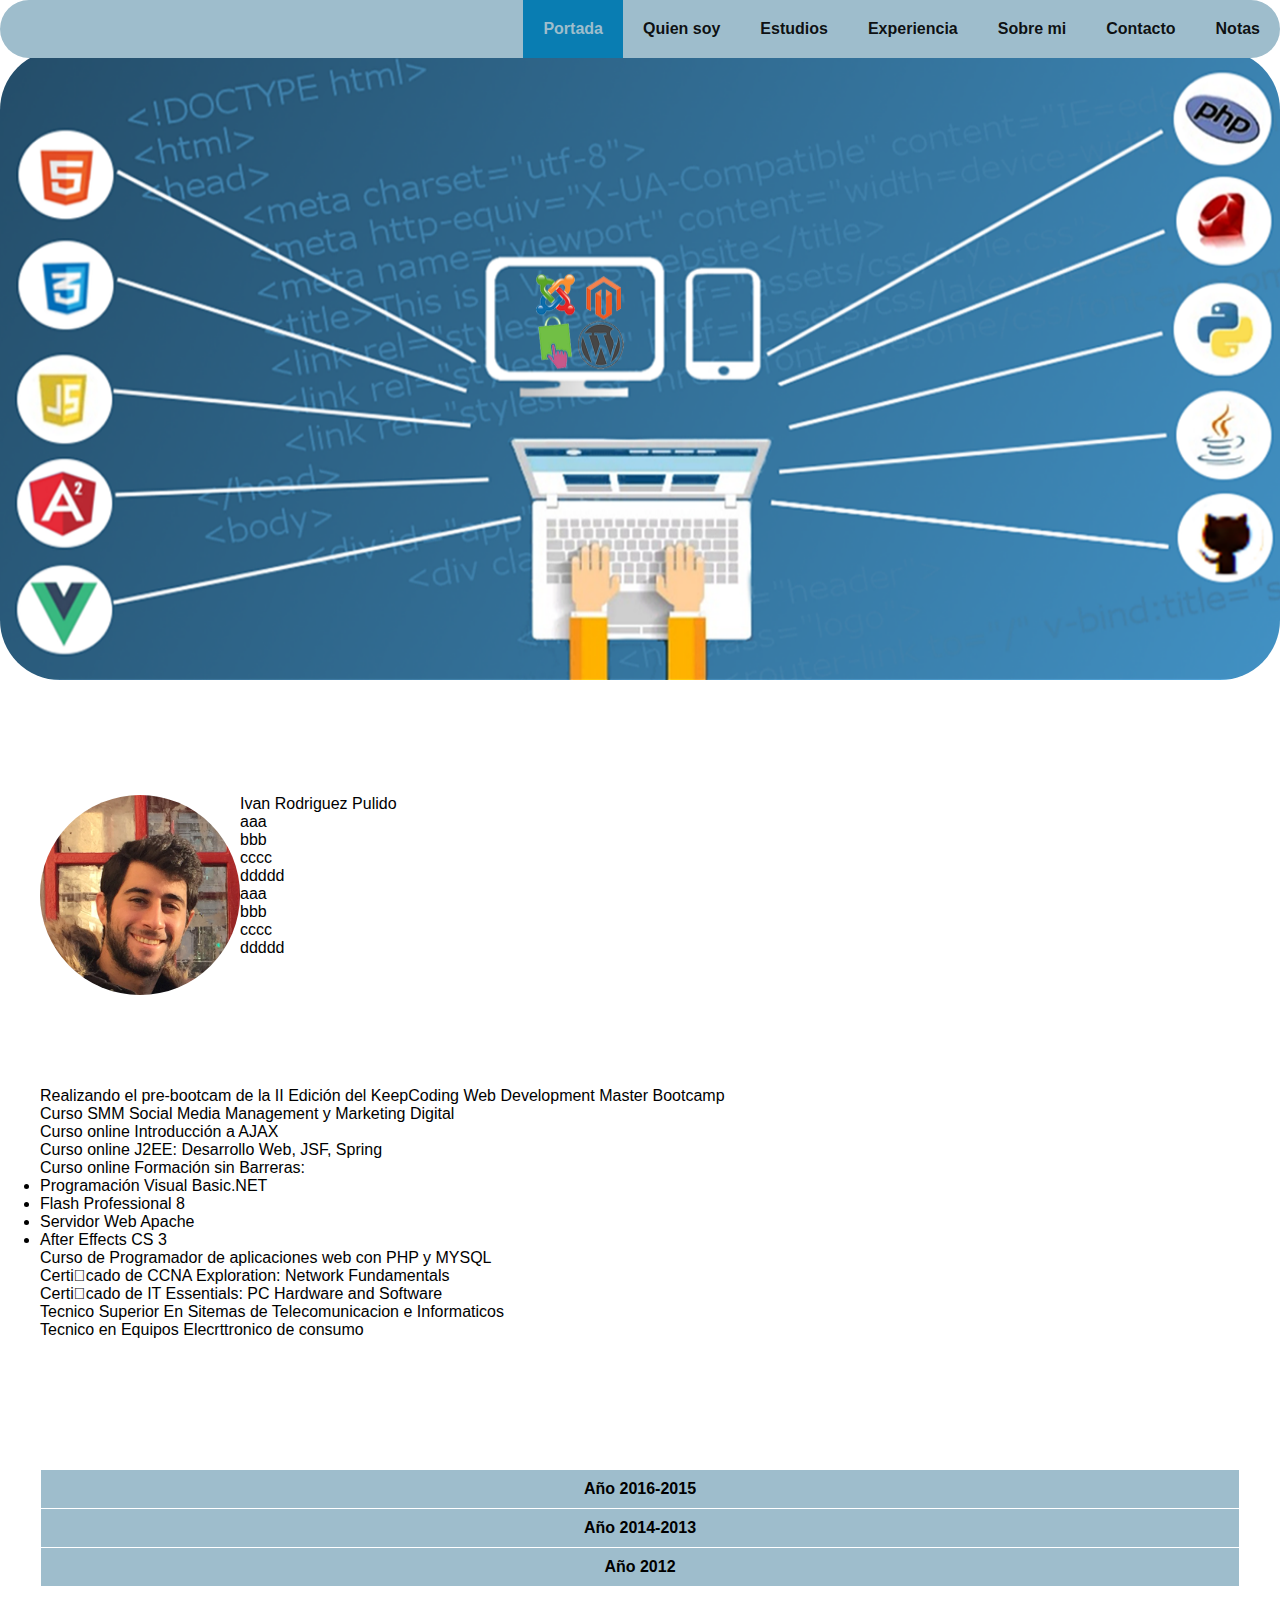
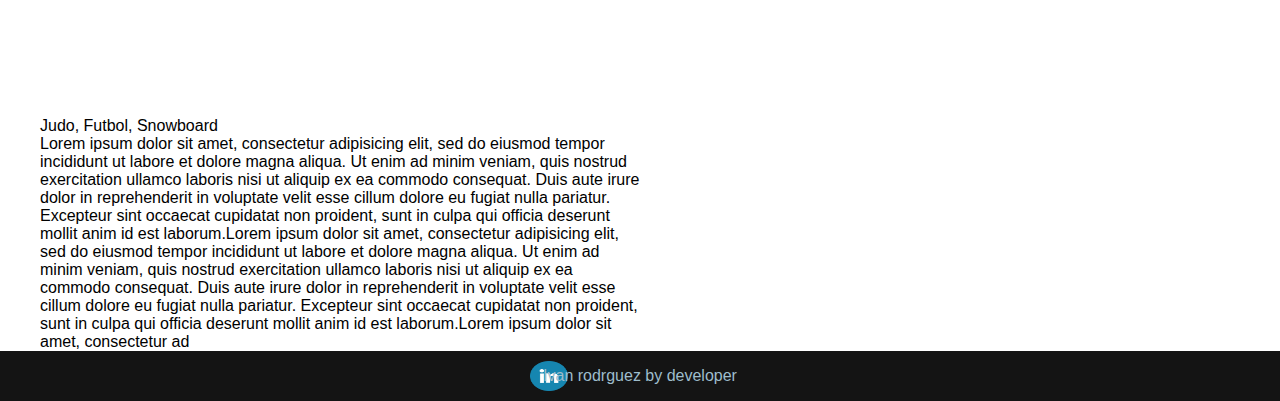
==== index.html @ b29a9c19 "primer comit" ====
<!DOCTYPE html>
<html>
<head>
	<title>CV Ivan</title>
	<meta charset="UTF-8">
    <link rel="stylesheet" type="text/css" href="style/style.css">
    <link rel="stylesheet" type="text/css" href="style/grid.css">
    <link rel="stylesheet" type="text/css" href="style/zoom.css">
    <script src="js/modernizr-custom.js"></script>
	<script src="js/jquery-3.1.1.js"></script>
</head>
<body>
    <header class="header">
    <!-- Lets make a simple image magnifier -->
<div class="magnify">
	
	<!-- This is the magnifying glass which will contain the original/large version -->
	<div class="large"></div>
	
	<!-- This is the small image 
	<div id="title-img-animation" class="title-img">-->
	<img class="small" src="images/header.png" />
	

    	</div>
	</header>

	<nav class="navbar">
		<ul class="navbar-list">
			<li class="navbar-item active">
				<a href="#" class="navbar-link">Portada</a>
			</li>
			<li class="navbar-item">
				<a href="#quien-soy" class="navbar-link">Quien soy</a>
			</li>
			<li class="navbar-item">
				<a href="#estudios" class="navbar-link">Estudios</a>
			</li>
			<li class="navbar-item">
				<a href="#experiencia" class="navbar-link">Experiencia</a>
			</li>
			<li class="navbar-item">
				<a href="#sobre-mi" class="navbar-link">Sobre mi</a>
			</li>
			<li class="navbar-item">
				<a href="contact.html" class="navbar-link">Contacto</a>
			</li>
			<li class="navbar-item">
				<a href="tasks.html" class="navbar-link">Notas</a>
			</li>
		</ul>
	</nav>

	    <main class="container">
		    <section id="quien-soy" class="quien-soy section-content">
		    	<div class="quien-soy">
		    			<div class="imagen"></div>
		    				<div class="nombre">
		    					<p> Ivan Rodriguez Pulido</p>
		    					<p>aaa</p>
		    					<p>bbb</p>
		    					<p>cccc</p>
		    					<p>ddddd</p>
		    					<p>aaa</p>
		    					<p>bbb</p>
		    					<p>cccc</p>
		    					<p>ddddd</p>
		    			</div>					
		    	</div>
			</section>

			<section id="estudios" class="estudios section-reverse">
			
				<div class="estudios">
						<p>Realizando el pre-bootcam de la II Edición del KeepCoding Web Development Master Bootcamp</p>
						<p>Curso SMM Social Media Management y Marketing Digital</p>
						<p>Curso online Introducción a AJAX</p>
						<p>Curso online J2EE: Desarrollo Web, JSF, Spring</p>
						<p>Curso online Formación sin Barreras:</p>
						<li>Programación Visual Basic.NET</li>
						<li>Flash Professional 8</li>
						<li>Servidor Web Apache</li>
						<li>After Effects CS 3</li>
						<p>Curso de Programador de aplicaciones web con PHP y MYSQL</p>
						<p>Certi􀃶cado de CCNA Exploration: Network Fundamentals</p>
						<p>Certi􀃶cado de IT Essentials: PC Hardware and Software</p>
						<p>Tecnico Superior En Sitemas de Telecomunicacion e Informaticos</p>
						<p>Tecnico en Equipos Elecrttronico de consumo</p>		
				</div>
			</section>

			<section id="experiencia" class="experiencia section-content">			
<!--  ACORDEON-->
<div id="firstpane" class="menu_list">
  <p class="menu_head">Año 2016-2015</p>
    <div class="menu_body">
        		<h3>Webmaster en BBVA con Entelgy(29/06/2015 - Actualmente)</h3>
					<li>Webmaster del e-commerce www.decomprasbbva.com</li>
					<li>Administrador Magento</li>
					<li>Gestionar con proveedores para catalogar, eliminar, modi􀃶car productos del e-commerce y en ERP.</li>
					<li>Diseño y mejoras de imágenes y banners publicitarios con Photoshop.</li>
					<li>Creación de archivos Html para servicios del departamento
				<h3>CAU y técnico de sistemas para Ayuntamiento de Alcobendas con Sermalogic (29/08/2014 – 29/06/2015)</h3>
					<li>Soporte in-situ y remoto de Software, Hardware e Impresoras Multifunción en red y local</li>
					<li>Webmaster en página web de joomla y moodle. (www.imaginalcobendas.org, comunidad.imaginalcobendas.org y formacion.infoupa.org)</li>
					<li>Creación de cuentas de correo con Exchange.</li>
					<li>Escalado de incidencias a otros niveles.</li>
					<li>Documentación de incidencias con Remedy (BMC, MSP).</li>
    </div>
  <p class="menu_head">Año 2014-2013</p>
    <div class="menu_body">
        		<h3>Técnico informático en IMAGINA y la Universidad Popular de Alcobendas con Aebia (04/04/2013 a 31/07/2014).</h3>
					<li>Llevo todo el control que tenga que ver con la informática del edi􀃶cio IMAGINA y UPA:</li>
					<li>Soporte técnico in-situ software, hardware e impresoras multifunción y local.</li>
					<li>Webmaster en página web de joomla y moodle (www.imaginalcobendas.org, comunidad.imaginalcobendas.org y formacion.infoupa.org)</li>
					<li>Administrador de servidores Windows 2003 y 2008, linux mint.(Active directory), Copias de seguridad, Samba</li>
					<li>Administrador de cuentas de correo con Parallels Plesk Panel.
					<li>Administrador de salas ciber.</li>
					<li>Administrador de toda la red LAN.</li>
    </div>
  <p class="menu_head">Año 2012</p>
    <div class="menu_body">
        		<h3>Técnico de soporte con Ricoh en las empresas Gas natural y Aldeasa (25/06/2012 a 11/09/2012)</h3>
					<li>Documentación de incidencias</li>
					<li>Soporte de incidencias a usuarios</li>
					<li>Incidencias de impresoras (atascos, cambios de consumibles, administración de usuarios, et</li>
				
   </div>
</div>
  									
				<!-- FIN ACORDEON-->	
			</div>

			</section>
			<section id="sobre-mi" class="sobre-mi section-reverse">
			<div class="col-6">
			<!--<video class="video" id="video" width="550" height="300" controls>
					<source src="images/video.mp4" type="video/mp4">
			</video>-->
			</div>
			<div class="col-6">
				<div class="sobre-mi">
						<p>Judo, Futbol, Snowboard</p>
						<p>Lorem ipsum dolor sit amet, consectetur adipisicing elit, sed do eiusmod
		    			tempor incididunt ut labore et dolore magna aliqua. Ut enim ad minim veniam,
		    			quis nostrud exercitation ullamco laboris nisi ut aliquip ex ea commodo
		    			consequat. Duis aute irure dolor in reprehenderit in voluptate velit esse
		    			cillum dolore eu fugiat nulla pariatur. Excepteur sint occaecat cupidatat non
		    			proident, sunt in culpa qui officia deserunt mollit anim id est laborum.Lorem ipsum dolor sit amet, consectetur adipisicing elit, sed do eiusmod
		    			tempor incididunt ut labore et dolore magna aliqua. Ut enim ad minim veniam,
		    			quis nostrud exercitation ullamco laboris nisi ut aliquip ex ea commodo
		    			consequat. Duis aute irure dolor in reprehenderit in voluptate velit esse
		    			cillum dolore eu fugiat nulla pariatur. Excepteur sint occaecat cupidatat non
		    			proident, sunt in culpa qui officia deserunt mollit anim id est laborum.Lorem ipsum dolor sit amet, consectetur ad</p>
				</div>
				</div>
			</section>
	    </main>

		<footer class="footer">

		<!--<a href="www.google.es"><div id="footer-img" class="title-img-footer"><p>Ivan rodrguez by developer</p></a></div>-->
		<div onclick="funcionLinkedin();" id="footer-img" class="title-img-footer"><p>Ivan rodrguez by developer</p></div>
		
		</footer>

</body>
	<script src="js/scrool.js"></script>
	<!--<script src="http://ajax.googleapis.com/ajax/libs/jquery/1.9.1/jquery.min.js"></script>-->
	<!--<script src="http://ajax.googleapis.com/ajax/libs/jqueryui/1.9.1/jquery-ui.min.js"></script>-->
	<script src="js/zoom.js"></script>

</html>
---- style/style.css ----
* {
	box-sizing: border-box;
}

html {
	height: 100%;
}

body {
	margin: 0px;
	font-family: 'Roboto', sans-serif;
	height: 100%;
	
}

@font-face {
	font-family: batman;
	src: url(../fonts/batmfo__.ttf);
}

.navbar {
	width: 100%;
	background-color: #9EBDCC;
	position: fixed;
	top: 0;
	border-radius: 30px;
}

.navbar > .navbar-list {
	list-style-type: none;
	margin: 0;
	float: right;
	font-size: 0;
}

.navbar > .navbar-list > .navbar-item {
	display: inline-block;
	font-size: 16px;
}


.navbar > .navbar-list > .navbar-item > .navbar-link {
	display: inline-block;
	text-decoration: none;
	padding: 20px;
	color: rgba(0, 0, 0, 0.92);
	transition: all 0.5s;
	font-weight: 600;
}

.navbar > .navbar-list > .navbar-item.active > .navbar-link {
	color: #9EBDCC;
	background-color: #097DB2;

}

.navbar > .navbar-list > .navbar-item > .navbar-link:hover {
	color: #9EBDCC;
	background-color: #097DB2;
	font-weight: 600;
}

/* MENU ACORDEON */
.menu_list {
	
}
.menu_head {
	padding: 10px 10px;
	cursor: pointer;
	margin:1px;
    font-weight:bold;
    background: #9EBDCC url(left.png) center right no-repeat;
    text-align: center;
}
.menu_body {
	display:none;
}
.menu_body a {
  display:block;
  color:#006699;
  background-color:#EFEFEF;
  padding-left:10px;
  font-weight:bold;
  text-decoration:none;
}
.menu_body a:hover {
  color: #000000;
  text-decoration:underline;
}

/* FIN MENU ACORDEON */
.navbar > .navbar-list > .navbar-item.active > .navbar-link {
	color: #9EBDCC;
	background-color: #097DB2;
}
.header > .title {
	position: absolute;
	top: 65%;
	width: 100%;
	color: white;
	font-family: batman;
	text-align: center;
	font-size: 100px;
	visibility: hidden;
	animation: titleAnimation 2s forwards;
	animation-delay: 0.5s;

}

img {
	width: 100%;
	height: 70vh;
	background-size: 100% 80%;
	background-repeat: no-repeat;
	background-position: center center;
	transition: all 0.5s;
	margin-top: 7px;
    border-radius: 60px;
}

.header > .title-img:hover {
	/*background-size: 115% 115%;*/
}

.header > .title-cite {	
	position: absolute;
	top: 60%;
	color: white;
	width: 100%;
	text-align: center;
	font-family: batman;
	font-size: 28px;
	opacity: 0;
	animation: subtitleAnimation 3s forwards;
	animation-delay: 0.8s;
}



.about-me > .batman-info {
	max-width: 50%;
	float: right;
}

.team-member-photo img {
	height: 300px;
	max-width: 100%;
	border-radius: 50%;
}

.section-content {
	padding-bottom: 65px;
	padding-top: 65px;
}

.section-reverse {
	padding-bottom: 65px;
	padding-top: 65px;
	
}

.row-flex {
	display: flex;
	flex-flow: row wrap;
}

.transport-item {
	display: flex;
	flex-direction: column;
	align-items: center;
	justify-content: center;
	flex: 1;
}

.transport-img {
	max-width: 100%;
	height: 250px;
	border-radius: 50%;
}

.footer > .title-img-footer {
	width: 100%;
	background-color: rgba(0, 0, 0, 0.92);
	height: 50px;
	color: #9EBDCC;
	display: flex;
	flex-flow: row wrap;
	align-items: center;
	justify-content: center;
	background-image: url("../images/linkedin.png");
	background-size: 3% 60%;
	background-repeat: no-repeat;
	background-position: 530px 10px;
	cursor: hand;
	cursor: pointer;

}
.imagen{
	background-image: url("../images/perfil.jpg");
	height: 200px;
    width: 200px;
    /* los siguientes valores son independientes del tamaño del círculo */
    background-repeat: no-repeat;
    background-position: 50%;
    border-radius: 50%;
    background-size: 110% auto;
    float: left;
}

.flip {
	height: 305px;
	position: relative;
	text-align: center;
	transform-style: preserve-3d;
} 

.front, .back {
	position: absolute;
	width: 100%;
	height: 100%;
	backface-visibility: hidden;
	transition: transform 1s;
}

.back {
	transform: rotateY(-180deg);
}

.flip:hover .front {
	transform: rotateY(-180deg);
}

.flip:hover .back {
	transform: rotateY(0);
}

@keyframes titleAnimation {
	0% {
		font-size: 200px;
	}
	50% {
		font-size: 180px;
	}
	100% {
		font-size: 100px;
		visibility: visible;
	}

}

@keyframes subtitleAnimation {
	0% {
		opacity: 0;
	}
	50% {
		opacity: 0.6;
	}
	100% {
		opacity: 1;
	}

}

.form {
	padding: 0 20px;
}

.form .form-row {
	padding: 10px;
}

input {
	padding: 4px;
	border: 1px solid #ccc;
	border-radius: 4px;
}

input[type=button], input[type=submit], input[type=reset], button {
	background-color: #4CAF50;
	border: none;
	color: white;
	padding: 15px 40px;
	text-decoration: none;
	margin: 4px 2px;
	cursor: pointer;
	border-radius: 0px;
}
#too-many-enemies {
	display: none;
}

#googleMap {
	height: 400px;
}

.container {
	min-height: 100%;
	margin-bottom: -50px;
}

.clearfix:after {
	content: " "; /* Older browser do not support empty content */
	visibility: hidden;
	display: block;
	height: 0;
	clear: both;
}
---- style/grid.css ----
.container {
	width: 100%;
	max-width: 1200px;
	margin: 0 auto;
}

/* cleafix hack */ 
.row:before,
.row:after {
	content: "";
	display: table;
	clear: both;
}

.col-1 {
	width: calc(100% / 12);
	float: left;
	display: inline-block;
}

.col-2 {
	width: 16.66666667%;
	float: left;
	display: inline-block;
}

.col-3 {
	width: 25%;
	float: left;
	display: inline-block;
}

.col-4 {
	width: calc(calc(100% / 12) * 4);
	float: left;
	display: inline-block;
}

.col-5 {
	width: 41.66666667%;
	float: left;
	display: inline-block;
}

.col-6 {
	width: 50%;
	float: left;
	display: inline-block;
}

.col-7 {
	width: 58.33333333%;
	float: left;
	display: inline-block;
}

.col-8 {
	width: 66.66666667%;
	float: left;
	display: inline-block;
}

.col-9 {
	width: 75%;
	float: left;
	display: inline-block;
}

.col-10 {
	width: 83.33333333%;
	float: left;
	display: inline-block;
}

.col-11 {
	width: 91.66666667%;
	float: left;
	display: inline-block;
}

.col-12 {
	width: 100%;
	float: left;
	display: inline-block;
}
---- style/zoom.css ----
* {margin: 0; padding: 0;}
.magnify { margin: 50px auto; position: relative;}

/*Lets create the magnifying glass*/
.large {
	width: 200px; height: 200px;
	position: absolute;
	border-radius: 100%;
	
	
	/*Multiple box shadows to achieve the glass effect*/
	box-shadow: 0 0 0 7px rgba(255, 255, 255, 0.85), 
	0 0 7px 7px rgba(0, 0, 0, 0.25), 
	inset 0 0 40px 2px rgba(0, 0, 0, 0.25);
	
	/*Lets load up the large image first*/
	background: url('../images/header.png') no-repeat;
	
	/*hide the glass by default*/
	display: none;
}

/*To solve overlap bug at the edges during magnification*/
.small { display: block; }
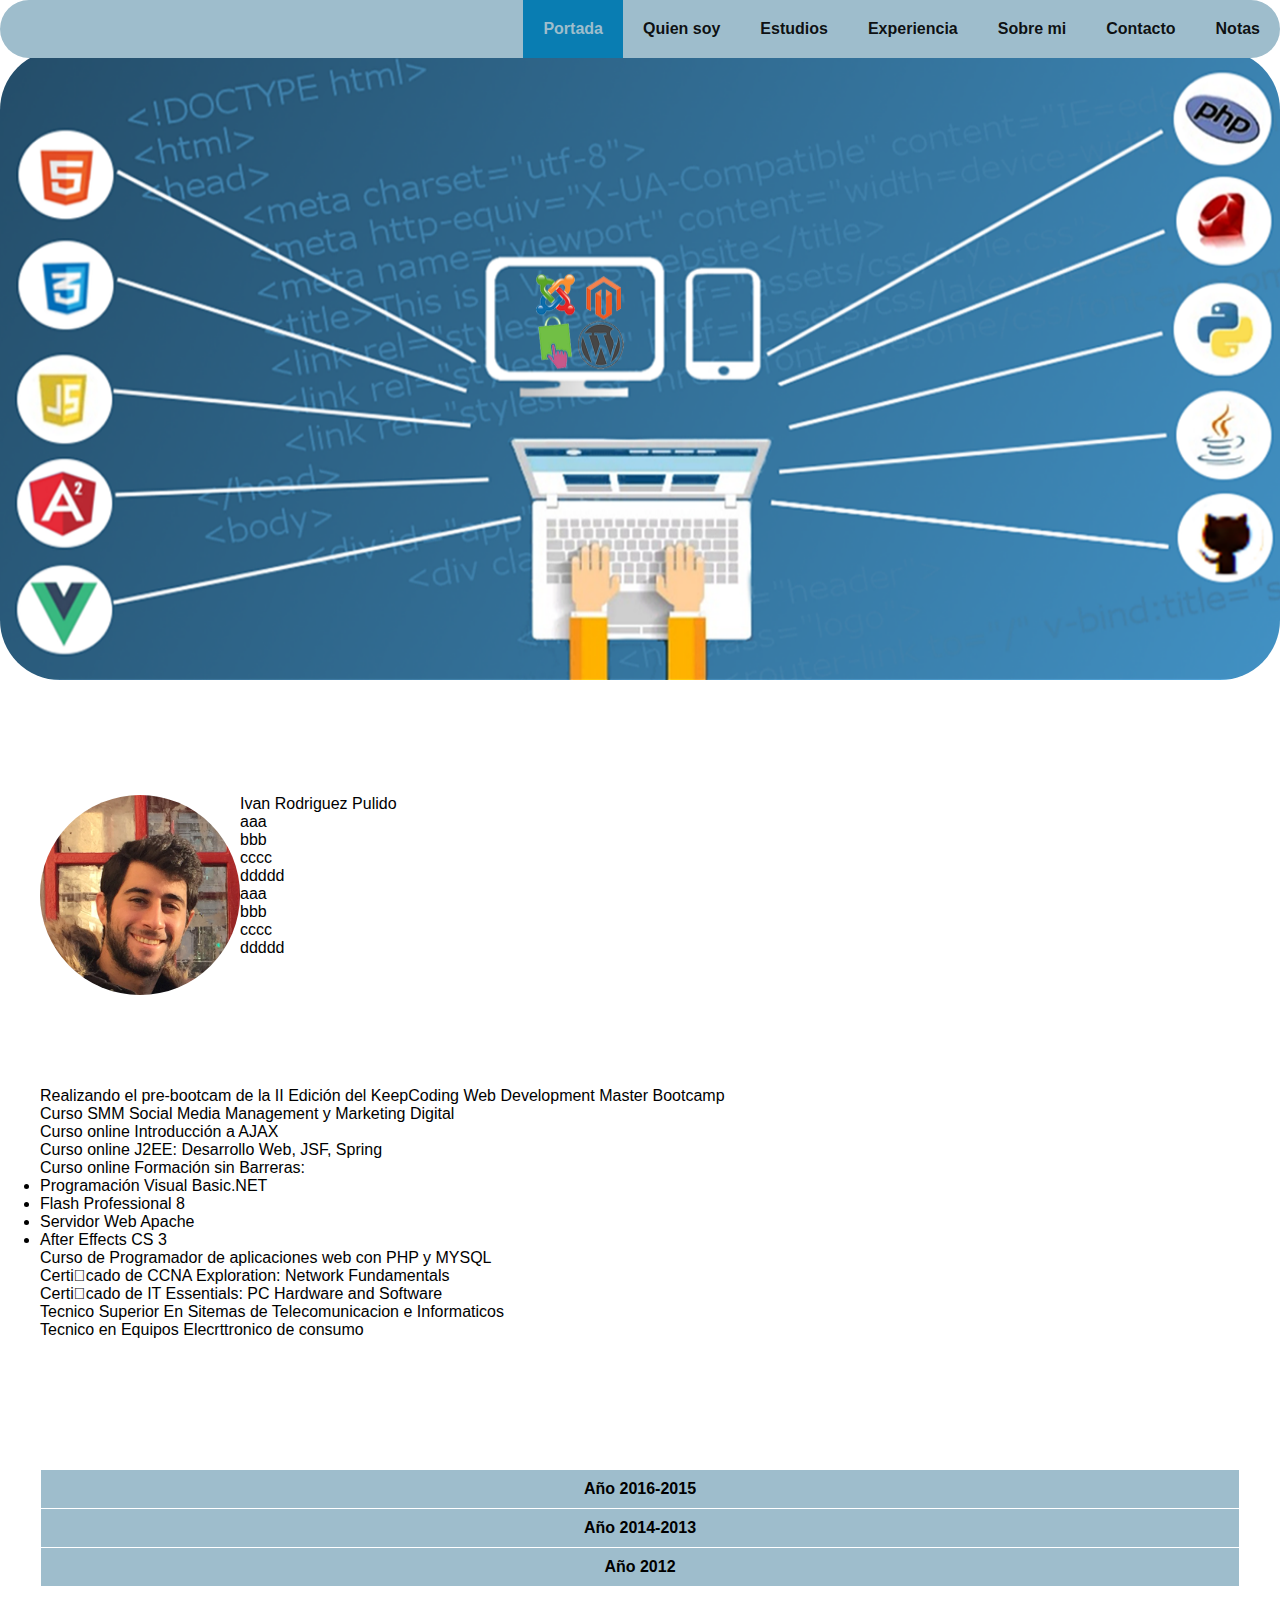
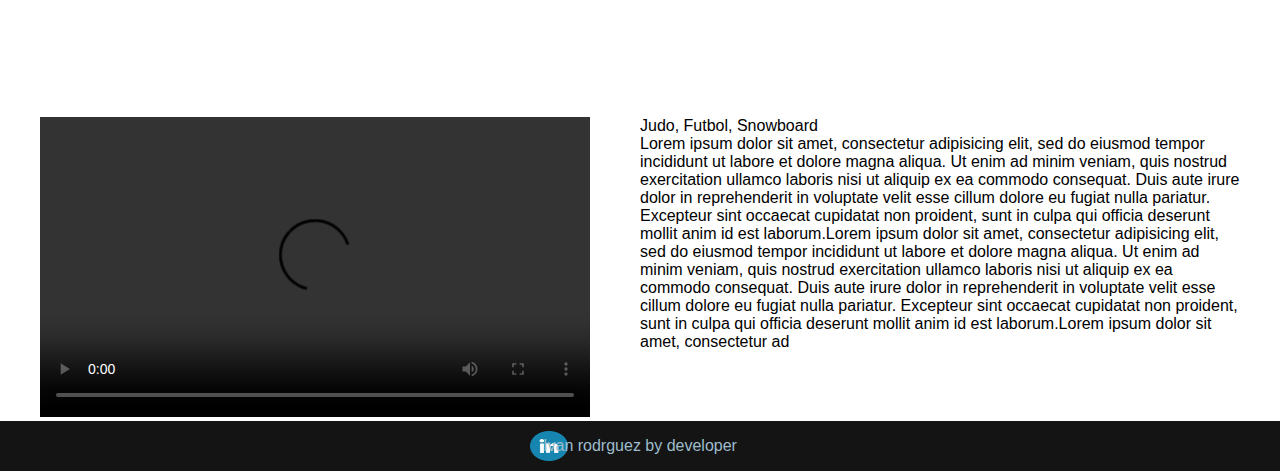
==== commit 6a8e93cd: "añado video" ====
--- a/index.html
+++ b/index.html
@@ -134,9 +134,9 @@
 			</section>
 			<section id="sobre-mi" class="sobre-mi section-reverse">
 			<div class="col-6">
-			<!--<video class="video" id="video" width="550" height="300" controls>
+			<video class="video" id="video" width="550" height="300" controls>
 					<source src="images/video.mp4" type="video/mp4">
-			</video>-->
+			</video>
 			</div>
 			<div class="col-6">
 				<div class="sobre-mi">
@@ -159,15 +159,13 @@
 
 		<footer class="footer">
 
-		<!--<a href="www.google.es"><div id="footer-img" class="title-img-footer"><p>Ivan rodrguez by developer</p></a></div>-->
+		
 		<div onclick="funcionLinkedin();" id="footer-img" class="title-img-footer"><p>Ivan rodrguez by developer</p></div>
 		
 		</footer>
 
 </body>
 	<script src="js/scrool.js"></script>
-	<!--<script src="http://ajax.googleapis.com/ajax/libs/jquery/1.9.1/jquery.min.js"></script>-->
-	<!--<script src="http://ajax.googleapis.com/ajax/libs/jqueryui/1.9.1/jquery-ui.min.js"></script>-->
 	<script src="js/zoom.js"></script>
 
 </html>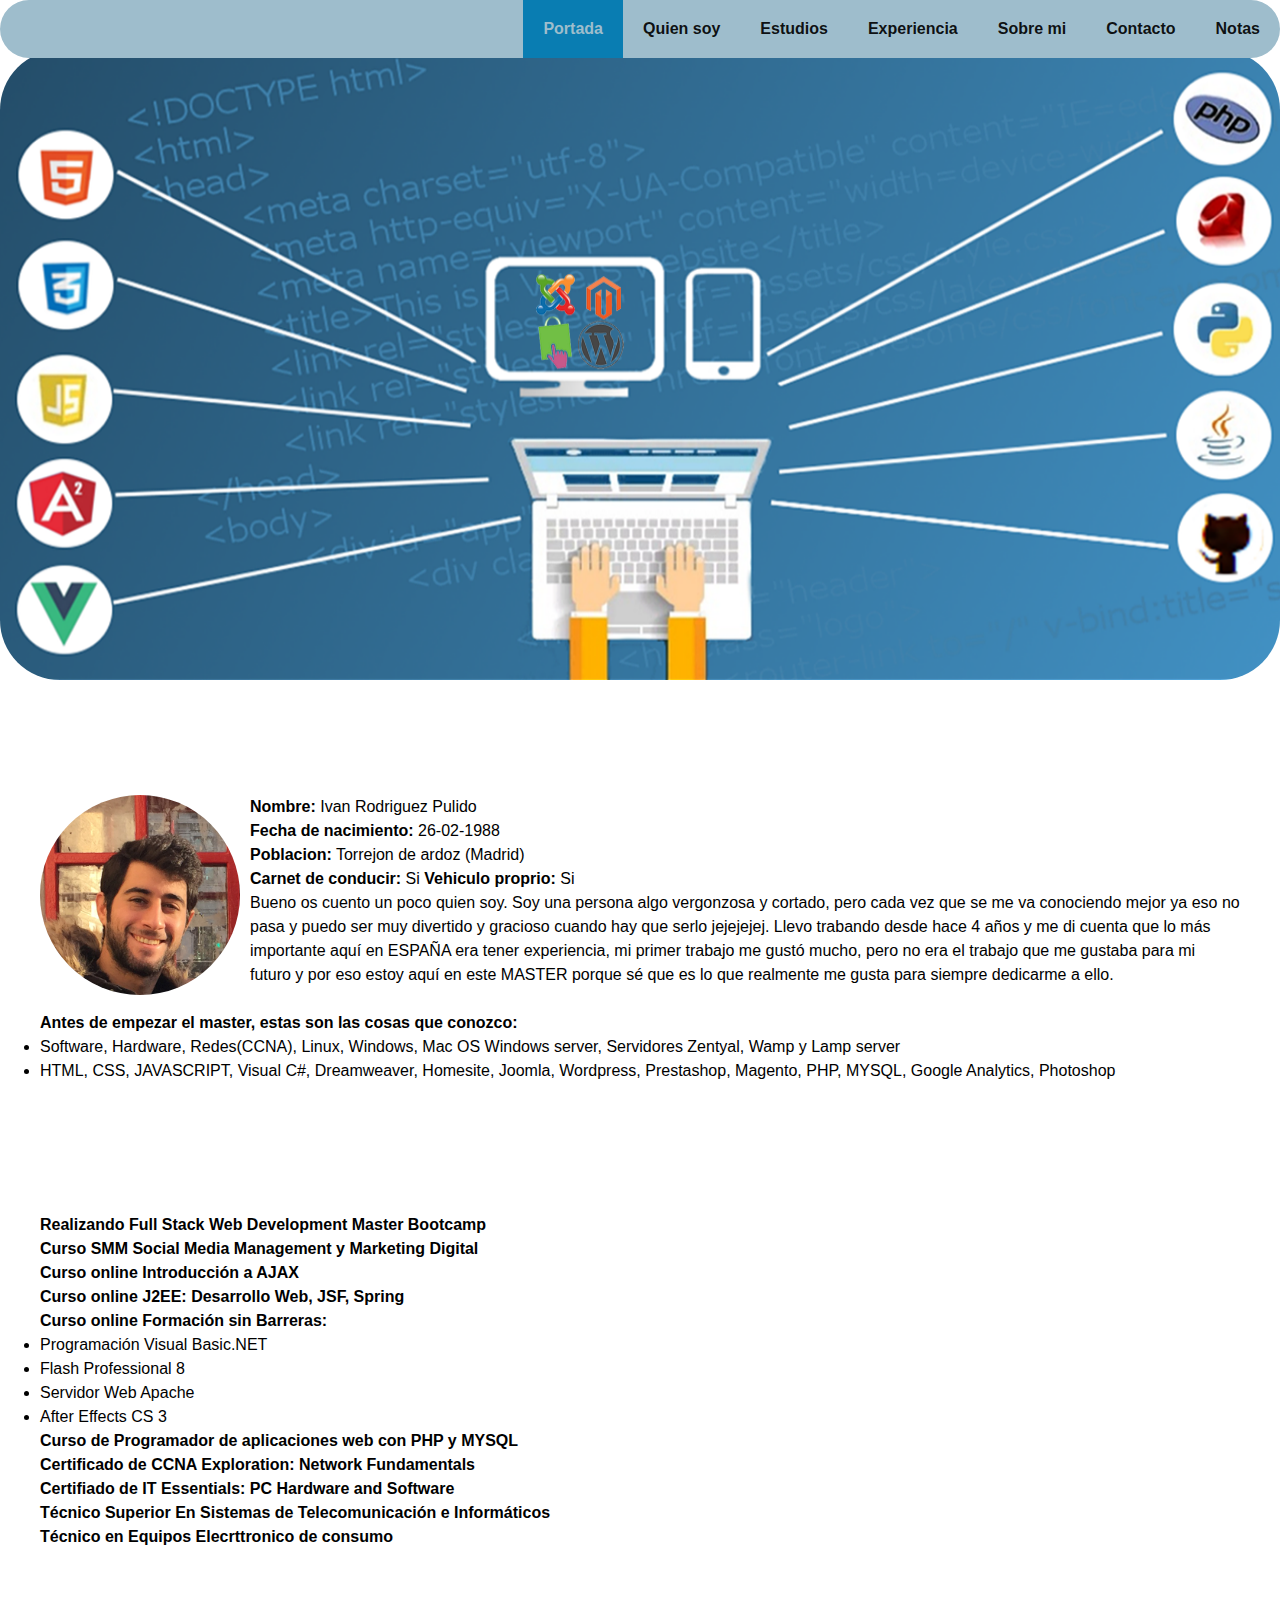
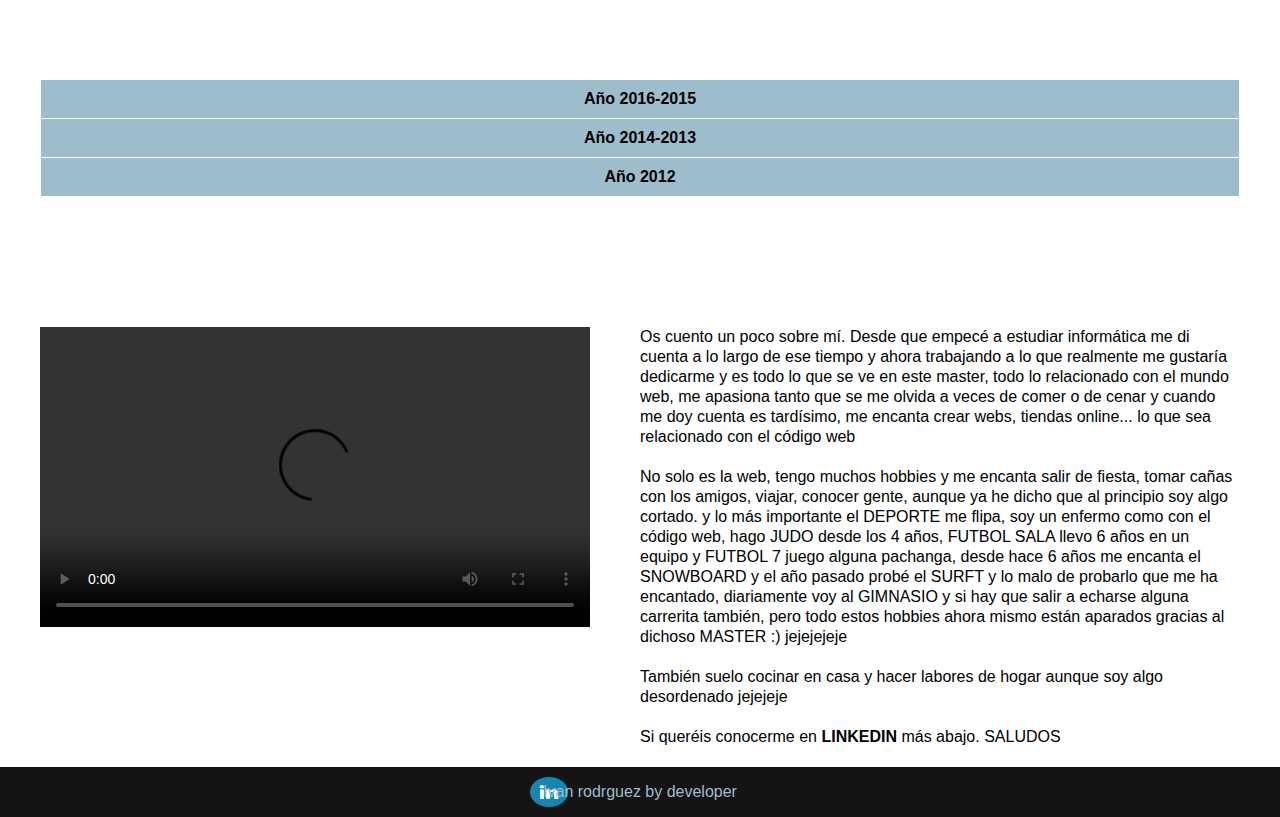
==== commit a7c409c8: "para evaluar" ====
--- a/index.html
+++ b/index.html
@@ -56,15 +56,18 @@
 		    	<div class="quien-soy">
 		    			<div class="imagen"></div>
 		    				<div class="nombre">
-		    					<p> Ivan Rodriguez Pulido</p>
-		    					<p>aaa</p>
-		    					<p>bbb</p>
-		    					<p>cccc</p>
-		    					<p>ddddd</p>
-		    					<p>aaa</p>
-		    					<p>bbb</p>
-		    					<p>cccc</p>
-		    					<p>ddddd</p>
+		    					<p><b>Nombre:</b> Ivan Rodriguez Pulido</p>
+		    					<p><b>Fecha de nacimiento:</b> 26-02-1988</p>
+		    					<p><b>Poblacion:</b> Torrejon de ardoz (Madrid)</p>
+		    					<p><b>Carnet de conducir:</b> Si <b>Vehiculo proprio:</b> Si</p>
+		    					<p>Bueno os cuento un poco quien soy. Soy una persona algo vergonzosa y cortado, pero cada vez que se me va conociendo mejor ya eso no pasa y puedo ser muy divertido y gracioso cuando hay que serlo jejejejej. Llevo trabando desde hace 4 años y me di cuenta que lo más importante aquí en ESPAÑA era tener experiencia, mi primer trabajo me gustó mucho, pero no era el trabajo que me gustaba para mi futuro y por eso estoy aquí en este MASTER porque sé que es lo que realmente me gusta para siempre dedicarme a ello.</p>
+		    				</div>
+							<div class="conocimientos">
+								<br>
+		    					<h4>Antes de empezar el master, estas son las cosas que conozco:</h4>
+		    					<li>Software, Hardware, Redes(CCNA), Linux, Windows, Mac OS Windows server, Servidores Zentyal, Wamp y Lamp server</li>
+		    					<li>HTML, CSS, JAVASCRIPT, Visual C#, Dreamweaver, Homesite, Joomla, Wordpress, Prestashop, Magento, PHP, MYSQL, Google Analytics, Photoshop</li>
+		    						    					
 		    			</div>					
 		    	</div>
 			</section>
@@ -72,20 +75,21 @@
 			<section id="estudios" class="estudios section-reverse">
 			
 				<div class="estudios">
-						<p>Realizando el pre-bootcam de la II Edición del KeepCoding Web Development Master Bootcamp</p>
-						<p>Curso SMM Social Media Management y Marketing Digital</p>
-						<p>Curso online Introducción a AJAX</p>
-						<p>Curso online J2EE: Desarrollo Web, JSF, Spring</p>
-						<p>Curso online Formación sin Barreras:</p>
+						<h4>Realizando Full Stack Web Development Master Bootcamp</h4>
+						<h4>Curso SMM Social Media Management y Marketing Digital</h4>
+						<h4>Curso online Introducción a AJAX</h4>
+						<h4>Curso online J2EE: Desarrollo Web, JSF, Spring</h4>
+						<h4>Curso online Formación sin Barreras:</h4>
 						<li>Programación Visual Basic.NET</li>
 						<li>Flash Professional 8</li>
 						<li>Servidor Web Apache</li>
 						<li>After Effects CS 3</li>
-						<p>Curso de Programador de aplicaciones web con PHP y MYSQL</p>
-						<p>Certi􀃶cado de CCNA Exploration: Network Fundamentals</p>
-						<p>Certi􀃶cado de IT Essentials: PC Hardware and Software</p>
-						<p>Tecnico Superior En Sitemas de Telecomunicacion e Informaticos</p>
-						<p>Tecnico en Equipos Elecrttronico de consumo</p>		
+						<h4>Curso de Programador de aplicaciones web con PHP y MYSQL</h4>
+						<h4>Certificado de CCNA Exploration: Network Fundamentals</h4>
+						<h4>Certifiado de IT Essentials: PC Hardware and Software</h4>
+						<h4>Técnico Superior En Sistemas de Telecomunicación e Informáticos</h4>
+						<h4>Técnico en Equipos Elecrttronico de consumo</h4>	
+	
 				</div>
 			</section>
 
@@ -97,7 +101,7 @@
         		<h3>Webmaster en BBVA con Entelgy(29/06/2015 - Actualmente)</h3>
 					<li>Webmaster del e-commerce www.decomprasbbva.com</li>
 					<li>Administrador Magento</li>
-					<li>Gestionar con proveedores para catalogar, eliminar, modi􀃶car productos del e-commerce y en ERP.</li>
+					<li>Gestionar con proveedores para catalogar, eliminar, modificar productos del e-commerce y en ERP.</li>
 					<li>Diseño y mejoras de imágenes y banners publicitarios con Photoshop.</li>
 					<li>Creación de archivos Html para servicios del departamento
 				<h3>CAU y técnico de sistemas para Ayuntamiento de Alcobendas con Sermalogic (29/08/2014 – 29/06/2015)</h3>
@@ -110,7 +114,7 @@
   <p class="menu_head">Año 2014-2013</p>
     <div class="menu_body">
         		<h3>Técnico informático en IMAGINA y la Universidad Popular de Alcobendas con Aebia (04/04/2013 a 31/07/2014).</h3>
-					<li>Llevo todo el control que tenga que ver con la informática del edi􀃶cio IMAGINA y UPA:</li>
+					<li>Llevo todo el control que tenga que ver con la informática del edificio IMAGINA y UPA:</li>
 					<li>Soporte técnico in-situ software, hardware e impresoras multifunción y local.</li>
 					<li>Webmaster en página web de joomla y moodle (www.imaginalcobendas.org, comunidad.imaginalcobendas.org y formacion.infoupa.org)</li>
 					<li>Administrador de servidores Windows 2003 y 2008, linux mint.(Active directory), Copias de seguridad, Samba</li>
@@ -140,18 +144,14 @@
 			</div>
 			<div class="col-6">
 				<div class="sobre-mi">
-						<p>Judo, Futbol, Snowboard</p>
-						<p>Lorem ipsum dolor sit amet, consectetur adipisicing elit, sed do eiusmod
-		    			tempor incididunt ut labore et dolore magna aliqua. Ut enim ad minim veniam,
-		    			quis nostrud exercitation ullamco laboris nisi ut aliquip ex ea commodo
-		    			consequat. Duis aute irure dolor in reprehenderit in voluptate velit esse
-		    			cillum dolore eu fugiat nulla pariatur. Excepteur sint occaecat cupidatat non
-		    			proident, sunt in culpa qui officia deserunt mollit anim id est laborum.Lorem ipsum dolor sit amet, consectetur adipisicing elit, sed do eiusmod
-		    			tempor incididunt ut labore et dolore magna aliqua. Ut enim ad minim veniam,
-		    			quis nostrud exercitation ullamco laboris nisi ut aliquip ex ea commodo
-		    			consequat. Duis aute irure dolor in reprehenderit in voluptate velit esse
-		    			cillum dolore eu fugiat nulla pariatur. Excepteur sint occaecat cupidatat non
-		    			proident, sunt in culpa qui officia deserunt mollit anim id est laborum.Lorem ipsum dolor sit amet, consectetur ad</p>
+						<p>Os cuento un poco sobre mí. Desde que empecé a estudiar informática me di cuenta a lo largo de ese tiempo y ahora trabajando a lo que realmente me gustaría dedicarme y es todo lo que se ve en este master, todo lo relacionado con el mundo web, me apasiona tanto que se me olvida a veces de comer o de cenar y cuando me doy cuenta es tardísimo, me encanta crear webs, tiendas online... lo que sea relacionado con el código web</p>
+						<br>
+						<p>No solo es la web, tengo muchos hobbies y me encanta salir de fiesta, tomar cañas con los amigos, viajar, conocer gente,  aunque ya he dicho que al principio soy algo cortado. y lo más importante el DEPORTE me flipa, soy un enfermo como con el código web, hago JUDO desde los 4 años, FUTBOL SALA llevo 6 años en un equipo y FUTBOL 7 juego alguna pachanga, desde hace 6 años me encanta el SNOWBOARD y el año pasado probé el SURFT y lo malo de probarlo que me ha encantado, diariamente voy al GIMNASIO y si hay que salir a echarse alguna carrerita también, pero todo estos hobbies ahora mismo están aparados gracias al dichoso MASTER :) jejejejeje </p>
+						<br>
+						<p>También suelo cocinar en casa y hacer labores de hogar aunque soy algo desordenado jejejeje</p>
+						<br>
+						<p>Si queréis conocerme en <b>LINKEDIN</b> más abajo. SALUDOS</p>
+						<br>
 				</div>
 				</div>
 			</section>
--- a/style/style.css
+++ b/style/style.css
@@ -16,6 +16,13 @@
 @font-face {
 	font-family: batman;
 	src: url(../fonts/batmfo__.ttf);
+}
+.nombre, .conocimientos, .estudios{
+	padding: 0px;
+	line-height: 24px;
+}
+.sobre-mi{
+	line-height: 20px;
 }
 
 .navbar {
@@ -205,6 +212,7 @@
     border-radius: 50%;
     background-size: 110% auto;
     float: left;
+    margin: 0px 10px 0px 0px
 }
 
 .flip {
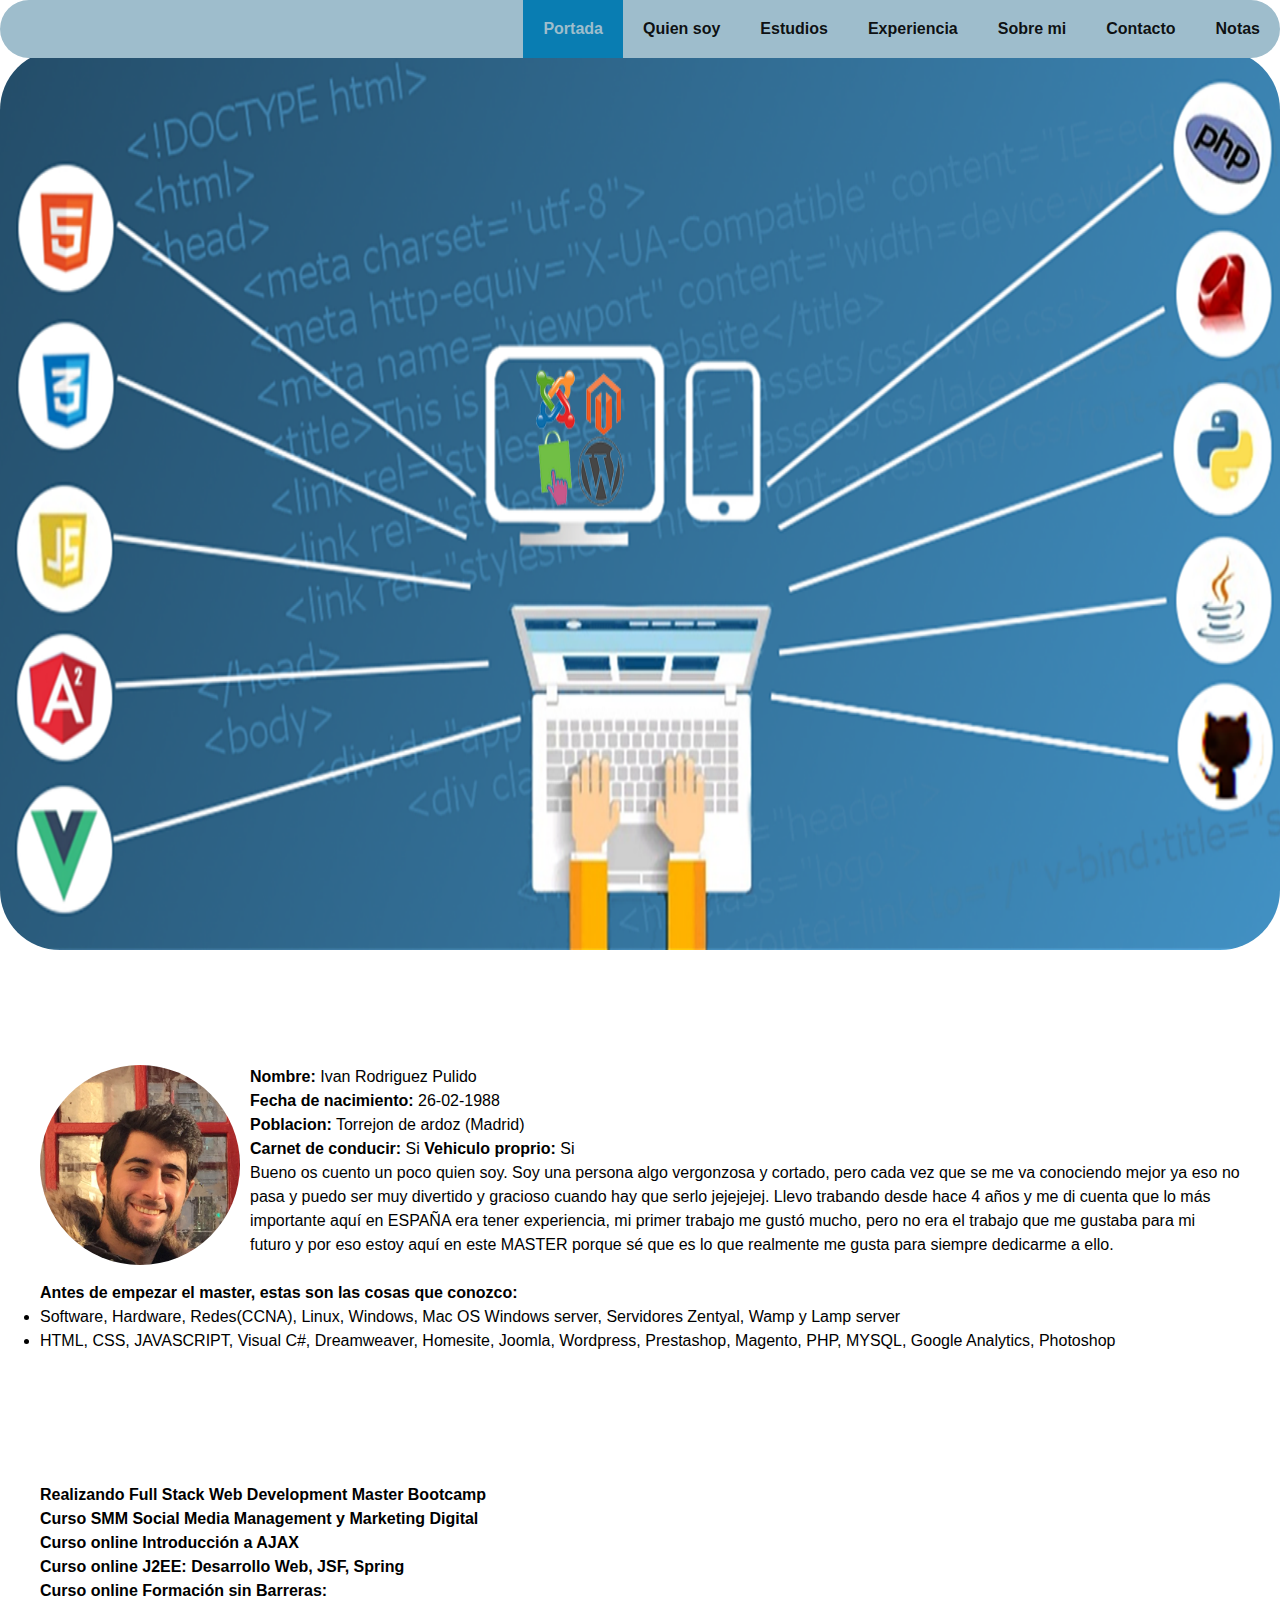
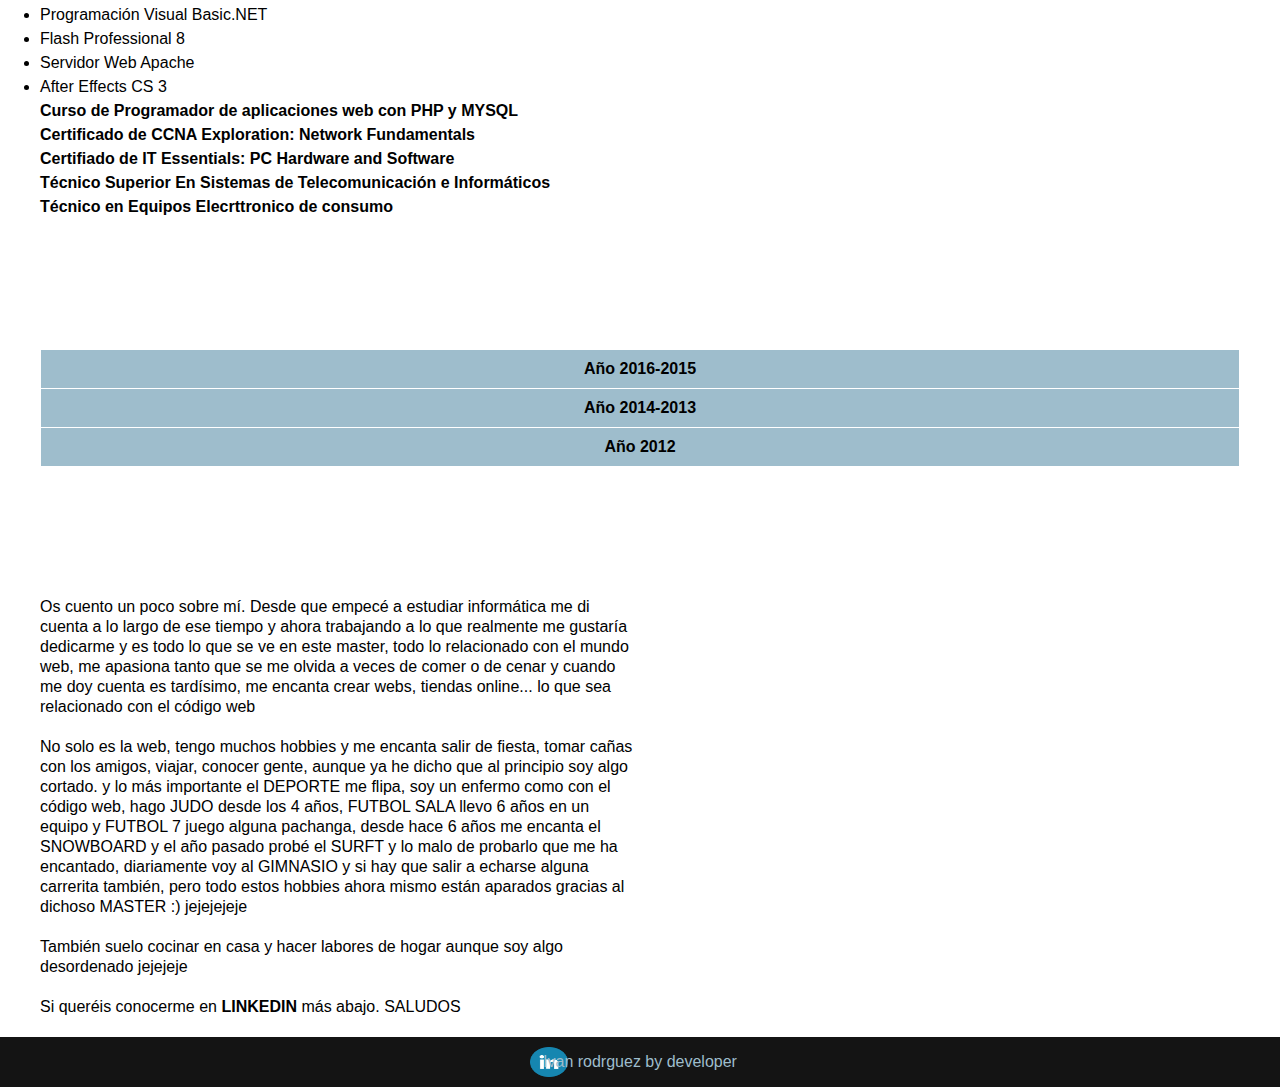
==== commit 9a90ad43: "todo corregido" ====
--- a/index.html
+++ b/index.html
@@ -138,9 +138,9 @@
 			</section>
 			<section id="sobre-mi" class="sobre-mi section-reverse">
 			<div class="col-6">
-			<video class="video" id="video" width="550" height="300" controls>
+			<!--<video class="video" id="video" width="550" height="300" controls>
 					<source src="images/video.mp4" type="video/mp4">
-			</video>
+			</video>-->
 			</div>
 			<div class="col-6">
 				<div class="sobre-mi">
--- a/style/style.css
+++ b/style/style.css
@@ -76,7 +76,7 @@
 	cursor: pointer;
 	margin:1px;
     font-weight:bold;
-    background: #9EBDCC url(left.png) center right no-repeat;
+    background-color: #9EBDCC;
     text-align: center;
 }
 .menu_body {
@@ -116,8 +116,8 @@
 
 img {
 	width: 100%;
-	height: 70vh;
-	background-size: 100% 80%;
+	height: 100vh;
+	background-size: 100% 100%;
 	background-repeat: no-repeat;
 	background-position: center center;
 	transition: all 0.5s;
